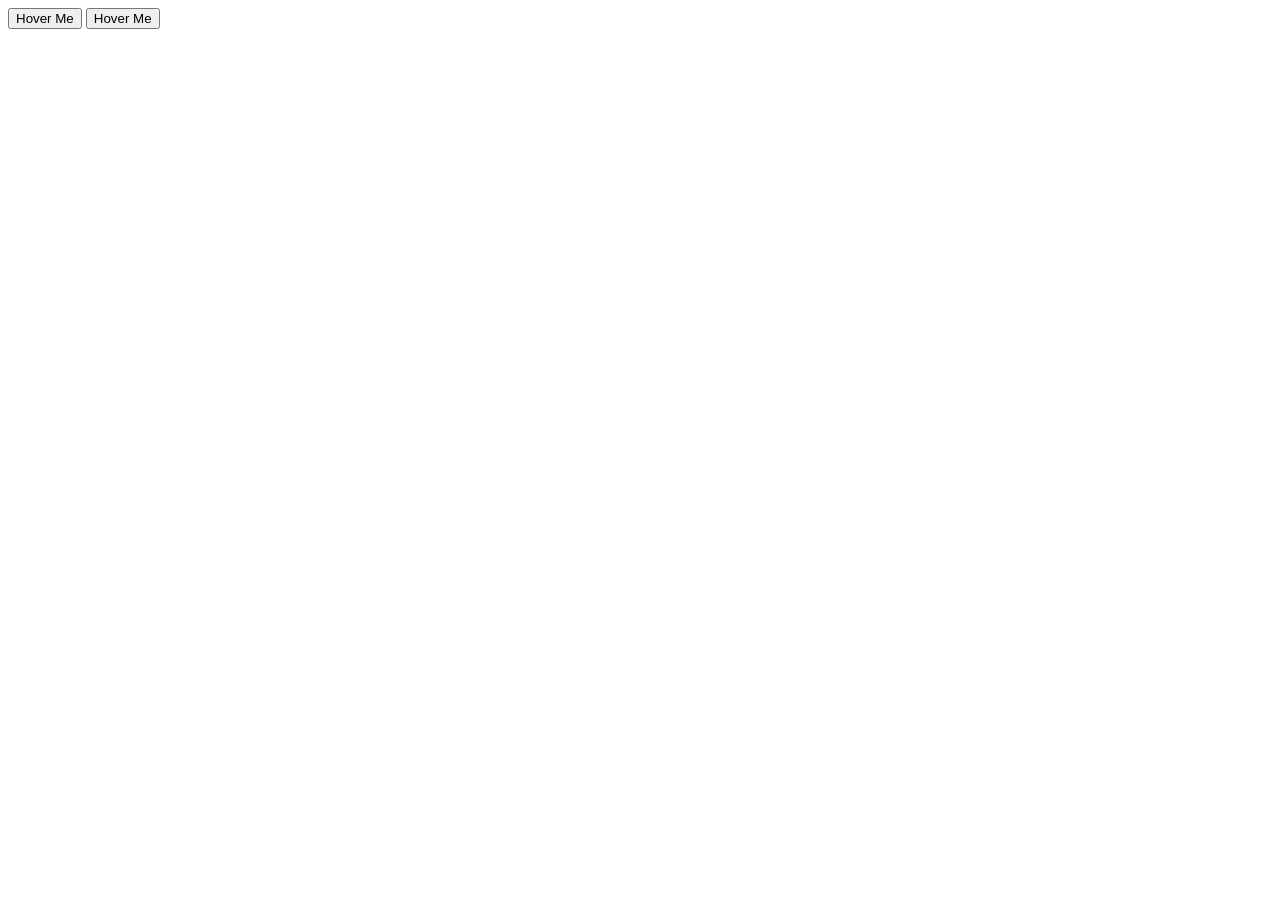
==== index.html @ 4bb7416c "Add files via upload" ====
<!DOCTYPE html>
<html lang="en">
<head>
    <meta charset="UTF-8">
    <meta name="viewport" content="width=device-width, initial-scale=1.0">
    <title></title>
    <link rel="stylesheet" href="style.css">
</head>
<body>
    <button class="pixel-btn">
        <span>Hover Me</span>
        <div class="pixel-container" style="--clr:#00ffe5;"></div>
    </button>

    <button class="pixel-btn">
        <span>Hover Me</span>
        <div class="pixel-container" style="--clr:#22ff00;"></div>
    </button>

    <script>
        let buttons = document.querySelectorAll('.pixel-btn');
        buttons.forEach(button=>{
            let pixelcontainer = button.querySelector('.pixel-container');
            let pixSize = 10;
            let btnwidth = button.offsetWidth;
            let btnheight = button.offsetHeight;

            let cols = Math.floor(btnwidth/pixSize);
            let rows = Math.floor(btnheight/pixSize);

            for(let row=0;row<rows;row++)
            {
                for(let col=0;col<cols;col++)
                {
                    let pixel = document.createElement('div');
                    pixel.classList.add('pixel');
                    pixel.style.left = `${col * pixSize}px`;
                    pixel.style.top = `${row * pixSize}px`;

                    let dealy = Math.random() * 0.5;
                    pixel.style.transitionDelay = `${dealy}s`;

                    let tx = (Math.random() - 0.5) * 30;
                    let ty = (Math.random() - 0.5) * 30;

                    pixel.style.setProperty('--tx', `${tx}px`);
                    pixel.style.setProperty('--ty', `${ty}px`);

                    pixelcontainer.appendChild(pixel);
                }  
            }
        })

    </script>
</body>
</html>
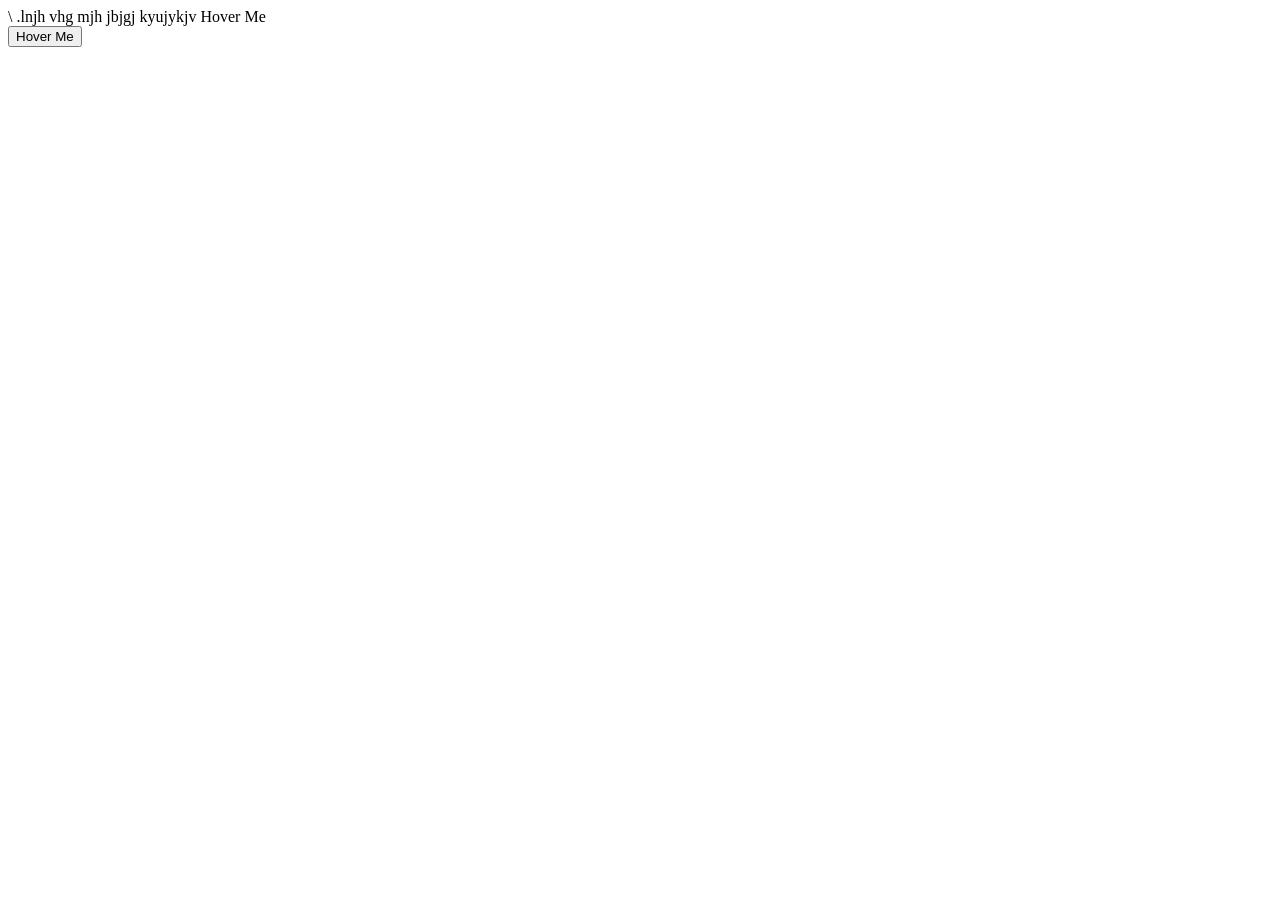
==== commit 79adbb52: "Refactor index.html structure and content Removed old HTML structure and replaced it with a new vers" ====
--- a/index.html
+++ b/index.html
@@ -1,13 +1,8 @@
 <!DOCTYPE html>
 <html lang="en">
 <head>
-    <meta charset="UTF-8">
-    <meta name="viewport" content="width=device-width, initial-scale=1.0">
-    <title></title>
-    <link rel="stylesheet" href="style.css">
-</head>
-<body>
-    <button class="pixel-btn">
+    <meta charset="UTF-8">\
+    .lnjh vhg mjh jbjgj kyujykjv
         <span>Hover Me</span>
         <div class="pixel-container" style="--clr:#00ffe5;"></div>
     </button>
@@ -53,4 +48,4 @@
 
     </script>
 </body>
-</html>+</html>
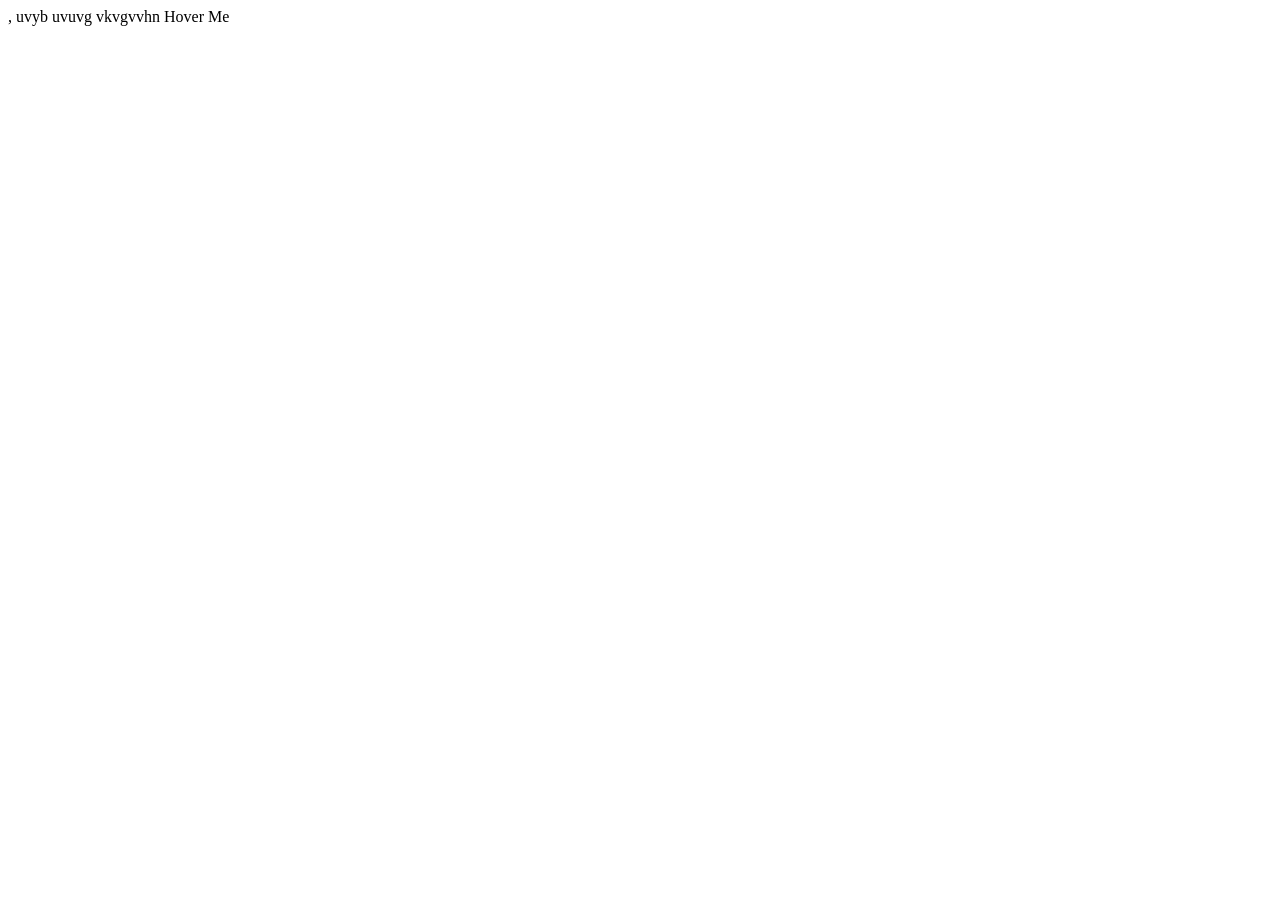
==== commit 396db656: "Clean up index.html and fix formatting Removed unnecessary content and fixed formatting issues in th" ====
--- a/index.html
+++ b/index.html
@@ -1,13 +1,5 @@
 <!DOCTYPE html>
-<html lang="en">
-<head>
-    <meta charset="UTF-8">\
-    .lnjh vhg mjh jbjgj kyujykjv
-        <span>Hover Me</span>
-        <div class="pixel-container" style="--clr:#00ffe5;"></div>
-    </button>
-
-    <button class="pixel-btn">
+<html lang="en">,   uvyb uvuvg vkvgvvhn
         <span>Hover Me</span>
         <div class="pixel-container" style="--clr:#22ff00;"></div>
     </button>
